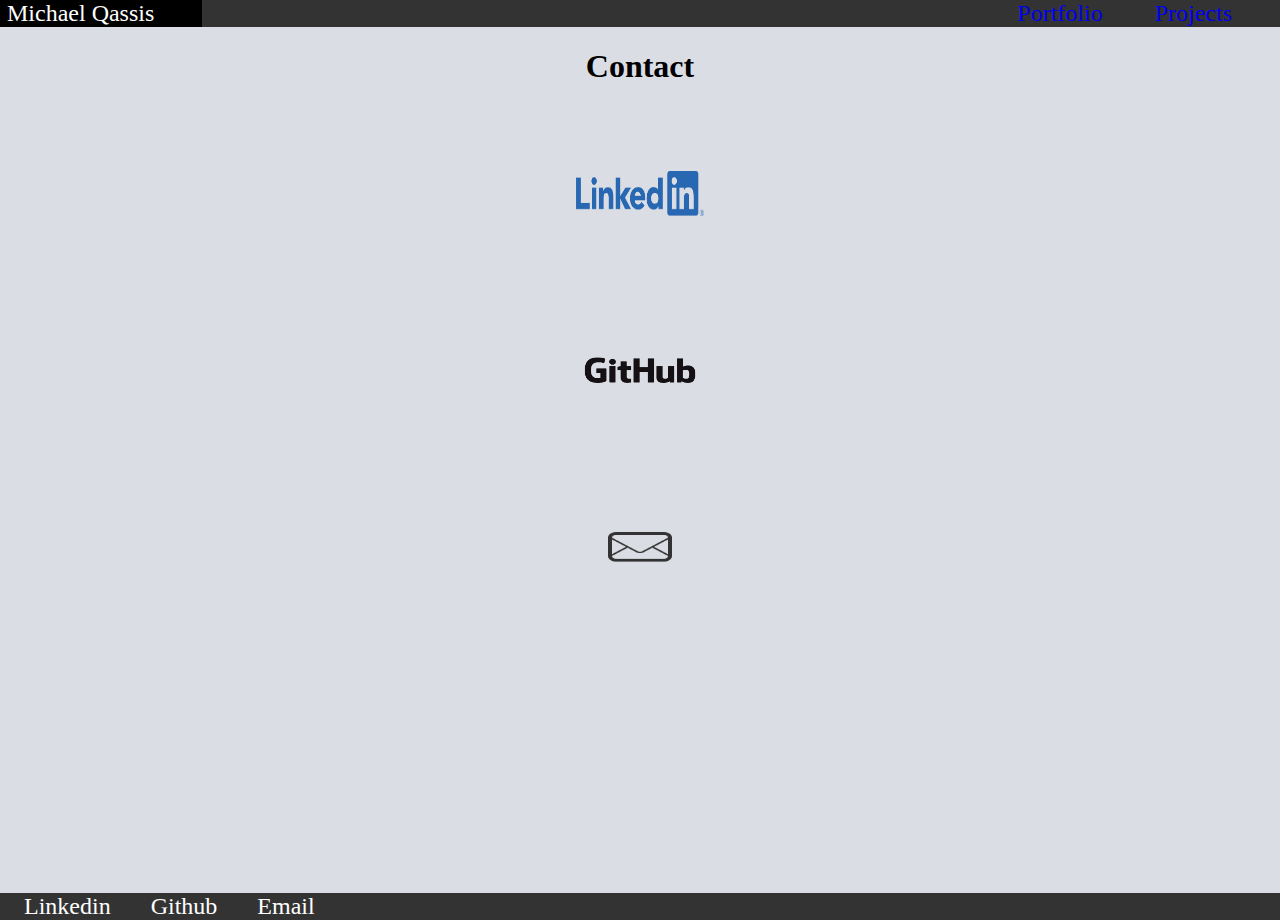
==== Contact.html @ c5667259 "corrections" ====
<!DOCTYPE html>
<html lang="en">
<head>
    <meta charset="UTF-8">
    <meta name="viewport" content="width=device-width, initial-scale=1.0">
    <meta http-equiv="X-UA-Compatible" content="ie=edge">
    <title>Contact</title>
    <link rel="stylesheet" type="text/css" href="index.css">
</head>
<body>
    <header>
        <nav>
            <ul>
                <li id="name">Michael Qassis</li>
                <li><a href="index.html">Portfolio</a></li>
                <li><a href="projects.html">Projects</a></li>
            </ul>
        </nav>
    </header>
    <h1>Contact</h1>
    <div class="contact-page">
    <a href="https://www.linkedin.com/in/michael-qassis-7a8199144">
        <img src="linkedin.png" alt="linkedin icon" class="icons">
    </a>
    <a href="https://github.com/michael-tq">
        <img src="github.png" alt="github icon" class="icons">
    </a>
    <a href="mailto:michael.qassis.499@my.csun.edu">
        <img src="email.png" alt="email icon" class="email">
    </a>
</div>
    <footer>
        <a href="https://www.linkedin.com/in/michael-qassis-7a8199144">Linkedin</a>
        <a href="https://github.com/michael-tq">Github</a>
        <a href="mailto:michael.qassis.499@my.csun.edu">Email</a>
   </footer>
</body>
</html>
---- index.css ----
body {
    margin: 0;
    font-family: 'Times New Roman', sans-serif;
    position: relative;
    min-height: 100vh;
}

ul li {
    display: inline-block;
    padding-right: 2em;
    color: white;
    font-size: 1.5em;
}

ul li:hover {
    background-color: black;
}

ul {
    text-align: right;
    padding: 0;
    margin: 0;
    overflow: hidden;
}

header {
    background-color:#333;
    overflow: hidden;
}

a {
    text-decoration: none;
}

a:visited {
    color: white;
    text-decoration: none;
}

#name {
    float: left;
    padding-left: 7px;
}

body {
    background-color: rgb(218, 221, 227);
}

h1 {
    text-align: center;
}

.container {
    margin-left: auto;
    margin-right: auto;
    width: 80%;
    margin-top: 1em;
}

p {
    padding: 1em;
}

h2 {
    text-align: center;
}

img {
    width: 75%;
}

.Bio {
    border-bottom: 1px solid black;
    margin: 0;
}

.box {
    margin: 2%;
    align-items: center;
    width: 45%;

}

.box a {
    color: black;
    font-family: 'Alatsi', sans-serif;
}

.left {
    text-align: left;
}

.main {
    text-align: center;
    
}

footer {
    background-color:#333;
    overflow: hidden;
    margin: 0;
    position: absolute;
    bottom: 0;
    width: 100%;
}

footer a {
    padding-left: 1em;
    padding-right: 0.5em;
    color: white;
    flex-grow: 1;
    font-size: 1.5em;
}

footer a:hover {
    background-color: black;
}

.text {
    color: white;
    margin: 0;
    padding: 0;
}

.screenshot {
    height: 15vh;
    width: 45%;
    border: solid black 1px;
    margin-left: 25%;
}

.container {
    display: flex;
}

.container div {
    display: flex;
    flex-direction: column;
}

.container p {
    flex-grow: 1;
}


@media only screen and (max-height: 900px) {
    footer {
        bottom: -20px;
    }
}

@media screen and (max-width: 500px) {
    .box{
        margin: 25%;
        margin-top: 0%;
        margin-bottom: 0%;
    }

    .container {
        display: block;
        margin-top: 0%:
    }

    footer {
        bottom: -40px;
    }
}

.icons {
    width: 10%;
    height: 5vh;
    margin: 5%;
}

.email {
    width: 5%;
    height: 5vh;
    margin: 5%;
}

.contact-page {
    display: flex;
    flex-direction: column;
    text-align: center;
}
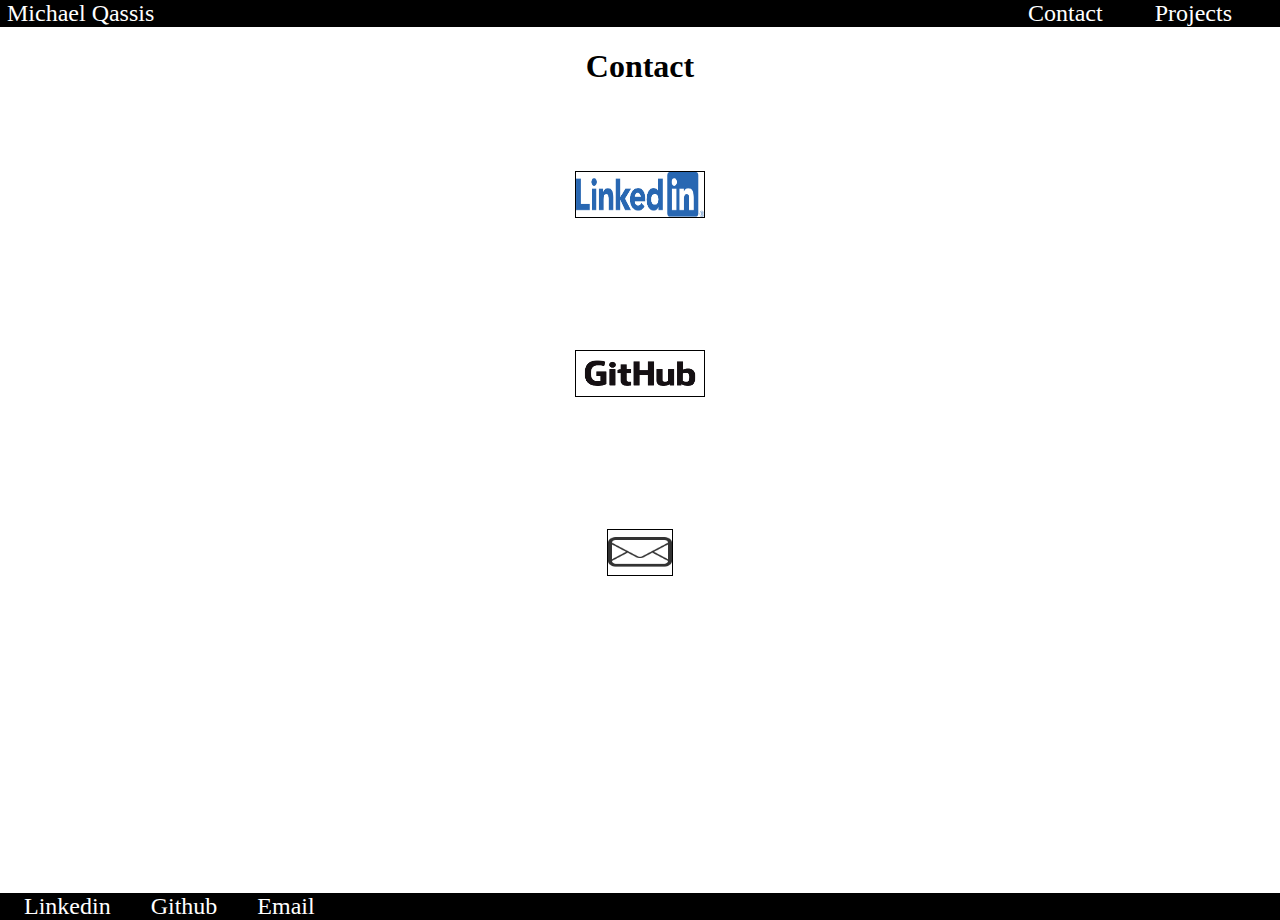
==== commit a0c7e32e: "fixing headers" ====
--- a/Contact.html
+++ b/Contact.html
@@ -11,8 +11,8 @@
     <header>
         <nav>
             <ul>
-                <li id="name">Michael Qassis</li>
-                <li><a href="index.html">Portfolio</a></li>
+                <li id="name"><a href="index.html">Michael Qassis</a></li>
+                <li><a href="Contact.html">Contact</a></li>
                 <li><a href="projects.html">Projects</a></li>
             </ul>
         </nav>
--- a/index.css
+++ b/index.css
@@ -12,10 +12,6 @@
     font-size: 1.5em;
 }
 
-ul li:hover {
-    background-color: black;
-}
-
 ul {
     text-align: right;
     padding: 0;
@@ -24,15 +20,11 @@
 }
 
 header {
-    background-color:#333;
+    background-color: black;
     overflow: hidden;
 }
 
-a {
-    text-decoration: none;
-}
-
-a:visited {
+a:visited, a {
     color: white;
     text-decoration: none;
 }
@@ -43,7 +35,7 @@
 }
 
 body {
-    background-color: rgb(218, 221, 227);
+    background-color: white;
 }
 
 h1 {
@@ -67,6 +59,7 @@
 
 img {
     width: 75%;
+    border: solid 1px black;
 }
 
 .Bio {
@@ -96,7 +89,7 @@
 }
 
 footer {
-    background-color:#333;
+    background-color: black;
     overflow: hidden;
     margin: 0;
     position: absolute;
@@ -110,10 +103,6 @@
     color: white;
     flex-grow: 1;
     font-size: 1.5em;
-}
-
-footer a:hover {
-    background-color: black;
 }
 
 .text {
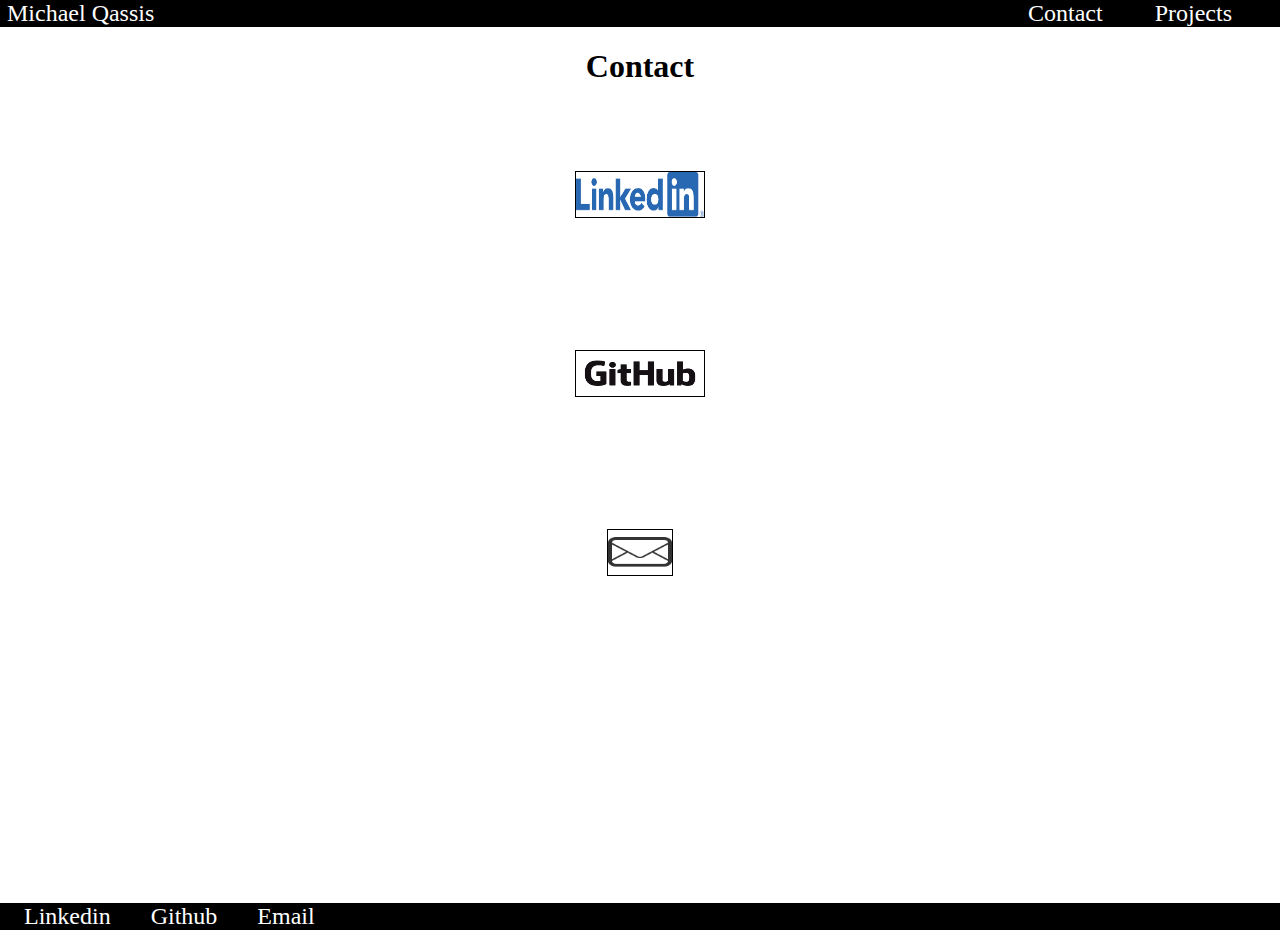
==== commit 83e46099: "fixing size issues" ====
--- a/Contact.html
+++ b/Contact.html
@@ -11,28 +11,28 @@
     <header>
         <nav>
             <ul>
-                <li id="name"><a href="index.html">Michael Qassis</a></li>
-                <li><a href="Contact.html">Contact</a></li>
-                <li><a href="projects.html">Projects</a></li>
+                <li id="name"><a href="index.html" target="_blank">Michael Qassis</a></li>
+                <li><a href="Contact.html" target="_blank">Contact</a></li>
+                <li><a href="projects.html" target="_blank">Projects</a></li>
             </ul>
         </nav>
     </header>
     <h1>Contact</h1>
     <div class="contact-page">
-    <a href="https://www.linkedin.com/in/michael-qassis-7a8199144">
+    <a href="https://www.linkedin.com/in/michael-qassis-7a8199144" target="_blank">
         <img src="linkedin.png" alt="linkedin icon" class="icons">
     </a>
-    <a href="https://github.com/michael-tq">
+    <a href="https://github.com/michael-tq" target="_blank">
         <img src="github.png" alt="github icon" class="icons">
     </a>
-    <a href="mailto:michael.qassis.499@my.csun.edu">
+    <a href="mailto:michael.qassis.499@my.csun.edu" target="_blank">
         <img src="email.png" alt="email icon" class="email">
     </a>
 </div>
     <footer>
-        <a href="https://www.linkedin.com/in/michael-qassis-7a8199144">Linkedin</a>
-        <a href="https://github.com/michael-tq">Github</a>
-        <a href="mailto:michael.qassis.499@my.csun.edu">Email</a>
+        <a href="https://www.linkedin.com/in/michael-qassis-7a8199144" target="_blank">Linkedin</a>
+        <a href="https://github.com/michael-tq" target="_blank">Github</a>
+        <a href="mailto:michael.qassis.499@my.csun.edu" target="_blank">Email</a>
    </footer>
 </body>
 </html>--- a/index.css
+++ b/index.css
@@ -45,7 +45,7 @@
 .container {
     margin-left: auto;
     margin-right: auto;
-    width: 80%;
+    width: 100%;
     margin-top: 1em;
 }
 
@@ -67,12 +67,12 @@
     margin: 0;
 }
 
-.box {
-    margin: 2%;
+div.box {
+    margin: 0;
     align-items: center;
-    width: 45%;
+    width: 100%;
+} 
 
-}
 
 .box a {
     color: black;
@@ -134,7 +134,7 @@
 
 @media only screen and (max-height: 900px) {
     footer {
-        bottom: -20px;
+        bottom: -30px;
     }
 }
 
@@ -151,7 +151,7 @@
     }
 
     footer {
-        bottom: -40px;
+        bottom: -60px;
     }
 }
 
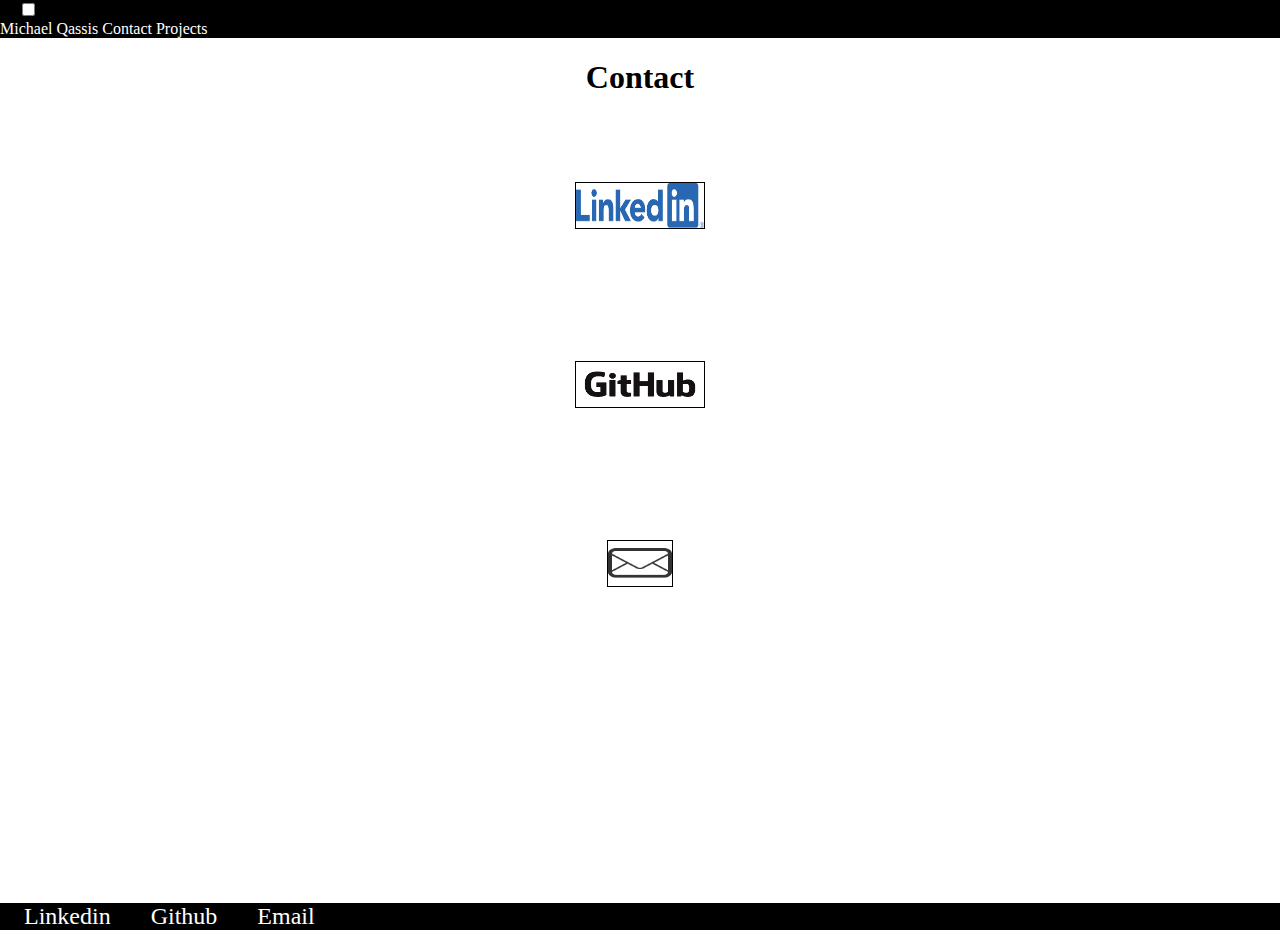
==== commit 5525539e: "hamburger" ====
--- a/Contact.html
+++ b/Contact.html
@@ -9,13 +9,15 @@
 </head>
 <body>
     <header>
-        <nav>
-            <ul>
-                <li id="name"><a href="index.html" target="_blank">Michael Qassis</a></li>
-                <li><a href="Contact.html" target="_blank">Contact</a></li>
-                <li><a href="projects.html" target="_blank">Projects</a></li>
-            </ul>
-        </nav>
+            <nav>
+                    <label for="toggle" class="abc">&#9776;</label>
+                    <input type="checkbox" id="toggle" />
+                    <div class="menu">
+                        <a href="index.html" target="_blank">Michael Qassis</a>
+                        <a href="Contact.html" target="_blank">Contact</a>
+                        <a href="projects.html" target="_blank">Projects</a>>
+                        </div>
+                </nav>
     </header>
     <h1>Contact</h1>
     <div class="contact-page">
